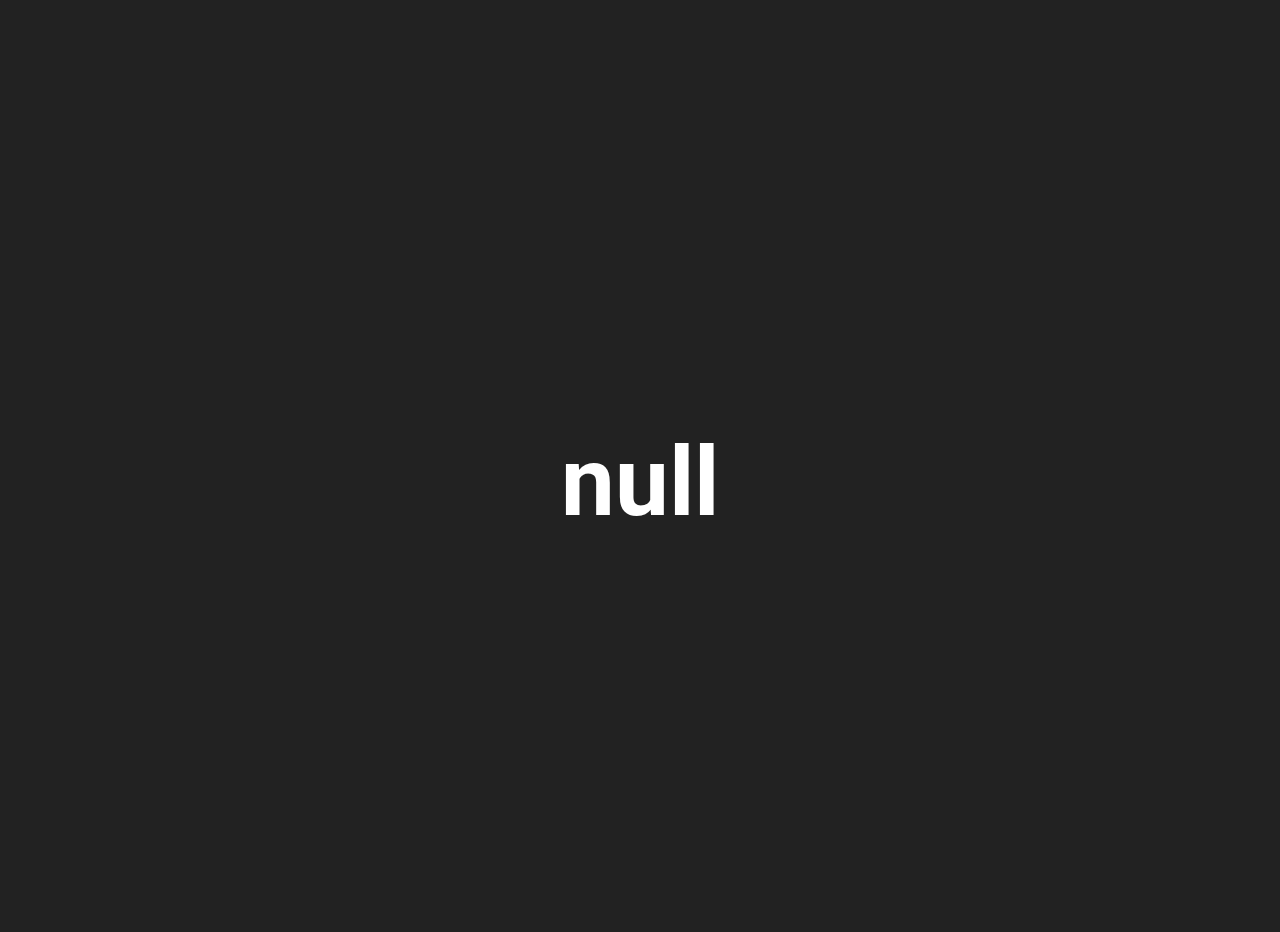
==== index.html @ e634d021 "centered content" ====
<!DOCTYPE html>
<html lang="en" style="height: 100%">

<head>
    <meta charset="UTF-8">
    <meta name="viewport" content="width=device-width, initial-scale=1.0"/>
    <link href="stylesheet.css" rel="stylesheet">
    <link href="https://fonts.googleapis.com/css2?family=Roboto&display=swap" rel="stylesheet">
    <title>OpenLab Text printer</title>
</head>
<body style="height: 100%">
    <div class="outer">
        <div id="main-text"></div>
    </div>
    <script src="main.js"></script>
</body>
</html>
---- stylesheet.css ----
body {
    background-color: #222;
    display: flex;
    flex-direction: column;
    justify-content: center;
    align-items: center;
    margin: 2em;
    text-align: center;
}

div {
    color: #FFF;
    font-weight: bold;
    font-family: 'Roboto', sans-serif;
}

#main-text {
    font-size: 6rem;
}

.outer {
    width:100%;
    display: flex;
    justify-content: center;
}
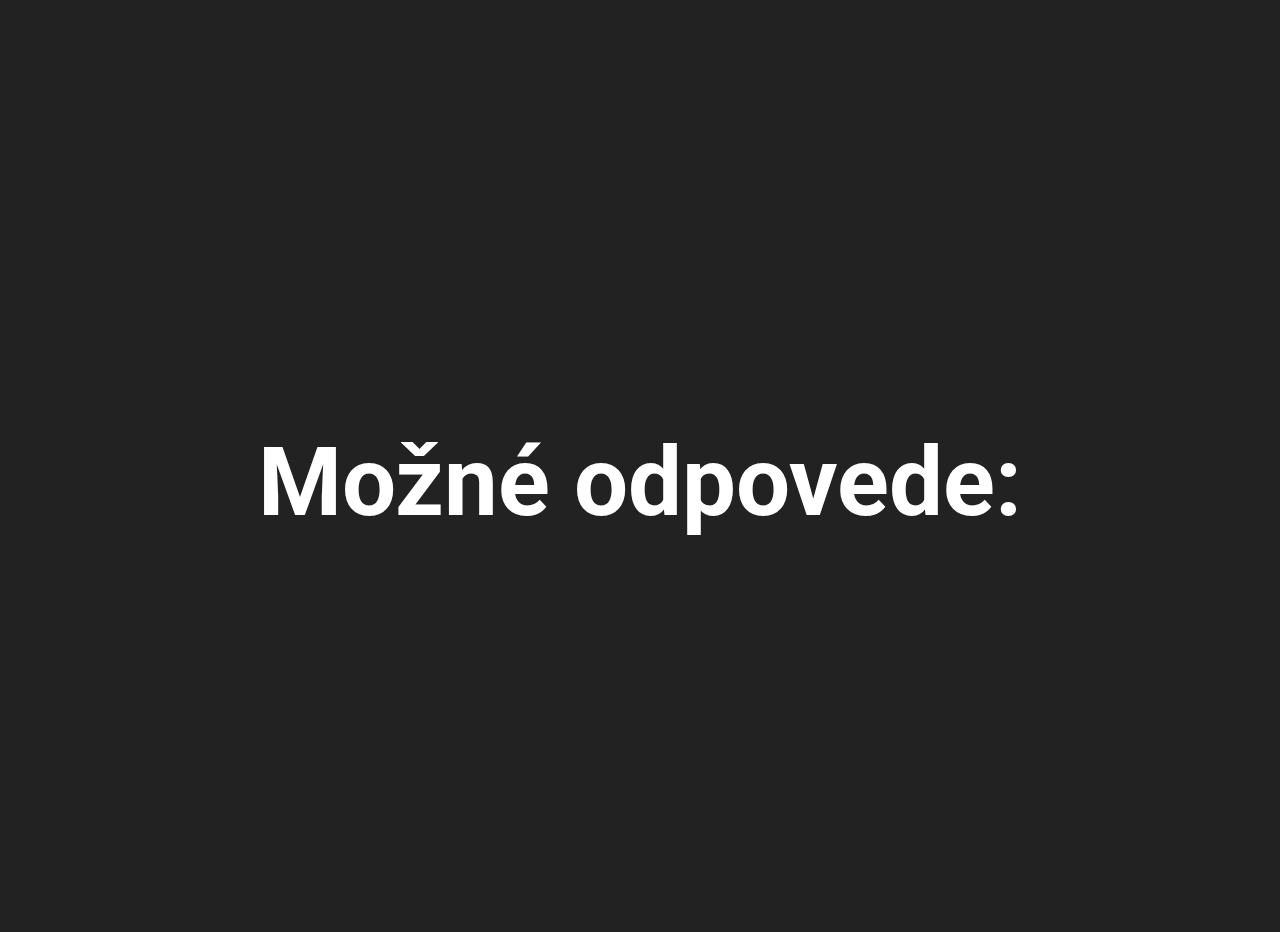
==== commit fa05e5bd: "answers binding" ====
--- a/index.html
+++ b/index.html
@@ -10,7 +10,12 @@
 </head>
 <body style="height: 100%">
     <div class="outer">
-        <div id="main-text"></div>
+        <div style="font-size: 6rem">
+            Možné odpovede:
+        </div>
+        <div id="container">
+
+        </div>
     </div>
     <script src="main.js"></script>
 </body>
--- a/stylesheet.css
+++ b/stylesheet.css
@@ -14,12 +14,13 @@
     font-family: 'Roboto', sans-serif;
 }
 
-#main-text {
-    font-size: 6rem;
+.main-text {
+    font-size: 5rem;
 }
 
 .outer {
     width:100%;
     display: flex;
     justify-content: center;
+    flex-direction: column;
 }
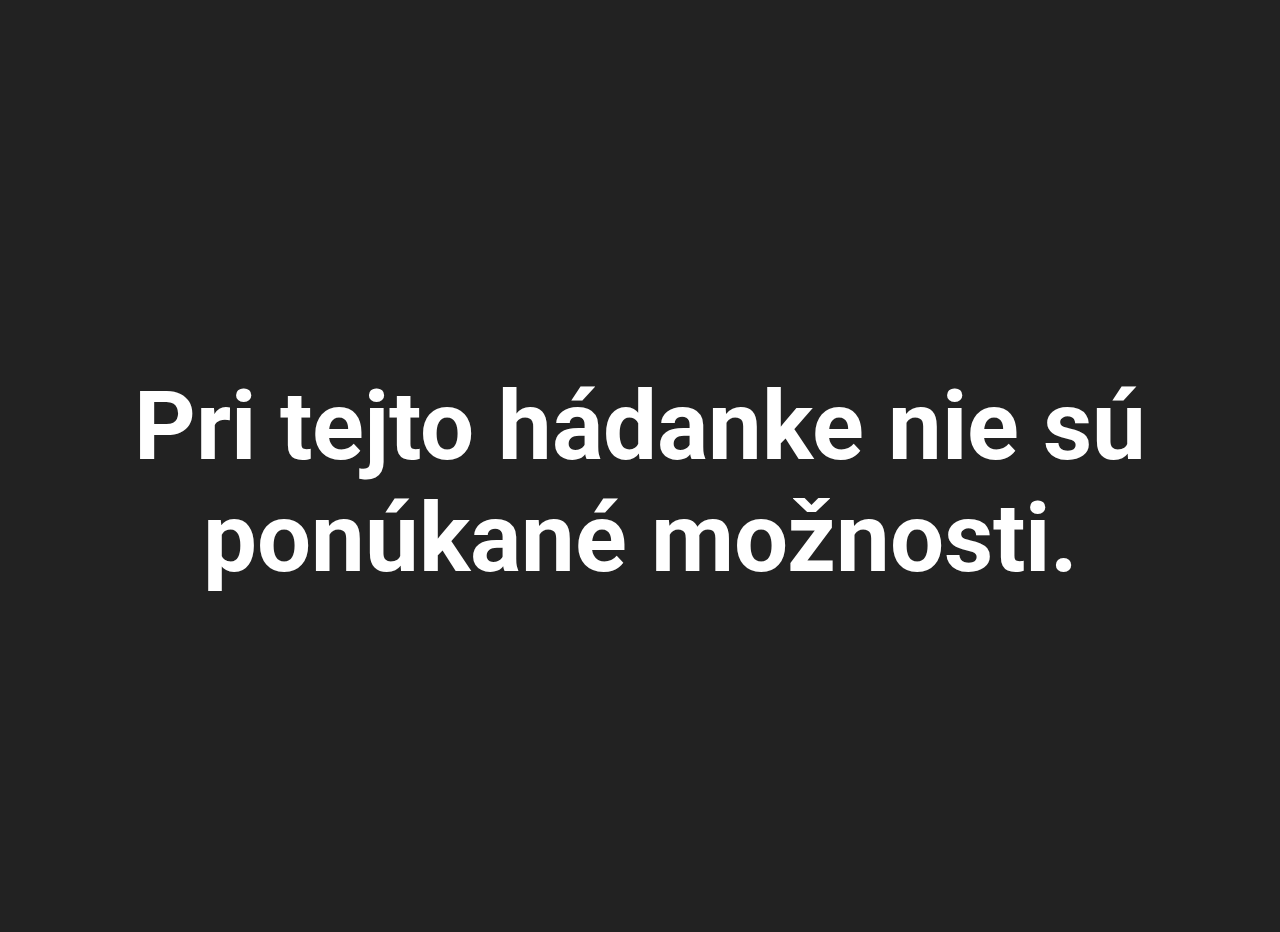
==== commit 49f516b8: "default message when no answers present" ====
--- a/index.html
+++ b/index.html
@@ -9,13 +9,8 @@
     <title>OpenLab Text printer</title>
 </head>
 <body style="height: 100%">
-    <div class="outer">
-        <div style="font-size: 6rem">
-            Možné odpovede:
-        </div>
-        <div id="container">
+    <div class="outer" id="outer">
 
-        </div>
     </div>
     <script src="main.js"></script>
 </body>
